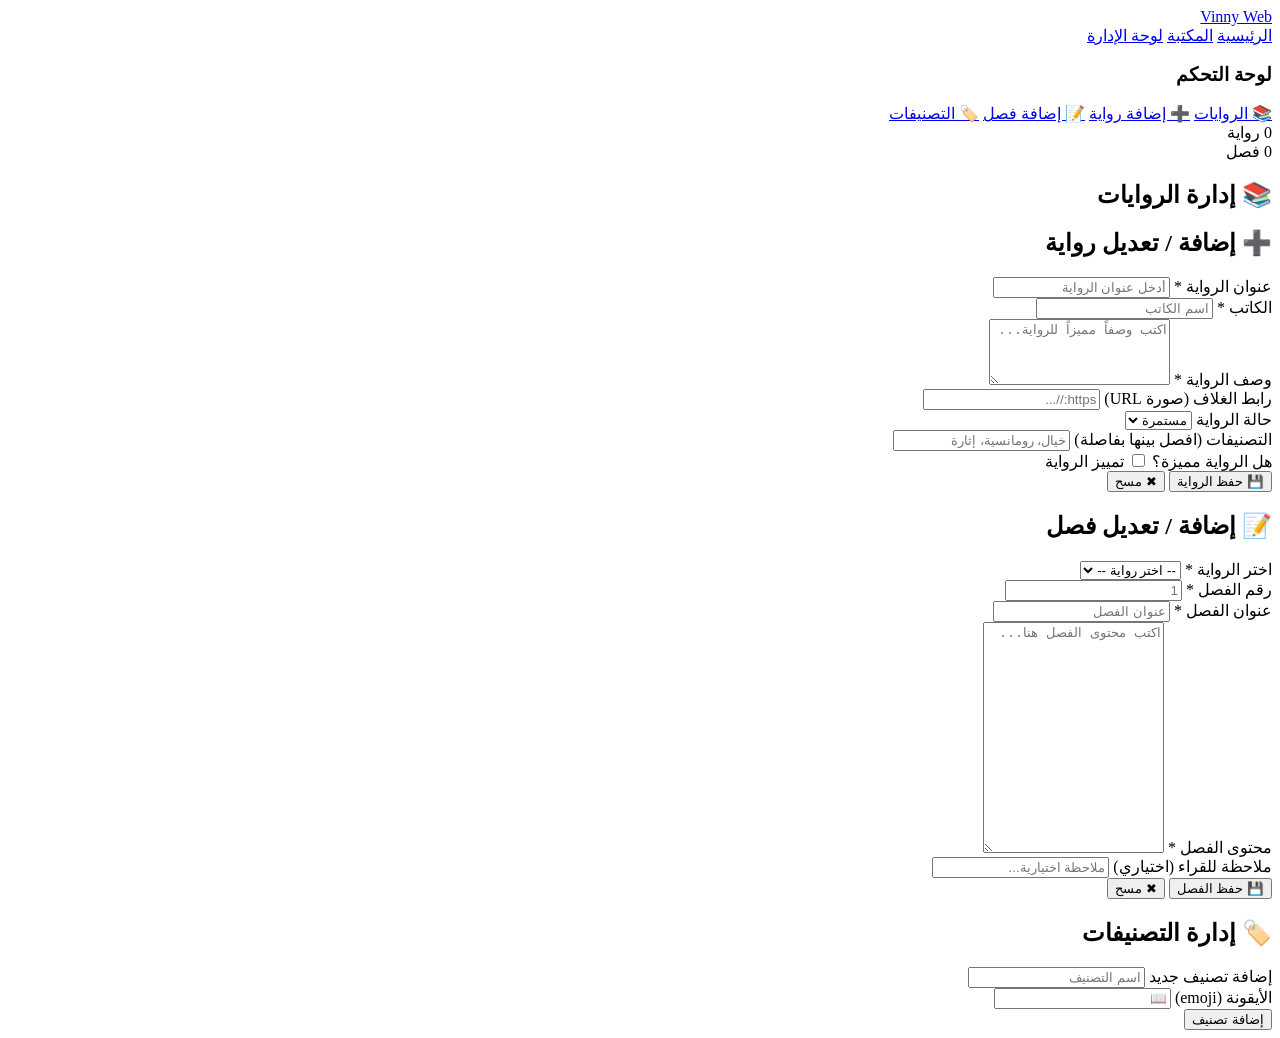
==== admin.html @ 815aa0b9 "Add files via upload" ====
<!DOCTYPE html>
<html lang="ar" dir="rtl">
<head>
  <meta charset="UTF-8" />
  <meta name="viewport" content="width=device-width, initial-scale=1.0" />
  <title>لوحة الإدارة — Vinny Web</title>
  <link rel="preconnect" href="https://fonts.googleapis.com" />
  <link href="https://fonts.googleapis.com/css2?family=Cinzel:wght@400;700;900&family=Cairo:wght@300;400;600;700&display=swap" rel="stylesheet" />
  <link rel="stylesheet" href="css/style.css" />
</head>
<body>
  <nav class="navbar">
    <div class="nav-inner">
      <a href="index.html" class="logo"><span class="logo-v">V</span>inny <span class="logo-web">Web</span></a>
      <div class="nav-links">
        <a href="index.html">الرئيسية</a>
        <a href="novels.html">المكتبة</a>
        <a href="admin.html" class="active btn-admin">لوحة الإدارة</a>
      </div>
    </div>
  </nav>

  <div class="admin-container">
    <aside class="admin-sidebar">
      <h3>لوحة التحكم</h3>
      <nav class="admin-nav">
        <a href="#" class="admin-link active" onclick="showTab('novels')">📚 الروايات</a>
        <a href="#" class="admin-link" onclick="showTab('addNovel')">➕ إضافة رواية</a>
        <a href="#" class="admin-link" onclick="showTab('addChapter')">📝 إضافة فصل</a>
        <a href="#" class="admin-link" onclick="showTab('categories')">🏷️ التصنيفات</a>
      </nav>
      <div class="admin-stats-mini">
        <div><span id="aStat-novels">0</span> رواية</div>
        <div><span id="aStat-chapters">0</span> فصل</div>
      </div>
    </aside>

    <main class="admin-main">

      <!-- Tab: Novels List -->
      <div id="tab-novels" class="admin-tab active">
        <h2>📚 إدارة الروايات</h2>
        <div class="admin-novels-list" id="adminNovelsList"></div>
      </div>

      <!-- Tab: Add Novel -->
      <div id="tab-addNovel" class="admin-tab">
        <h2>➕ إضافة / تعديل رواية</h2>
        <div class="admin-form">
          <input type="hidden" id="editNovelId" />
          <div class="form-row">
            <div class="form-group">
              <label>عنوان الرواية *</label>
              <input type="text" id="novelTitle" placeholder="أدخل عنوان الرواية" />
            </div>
            <div class="form-group">
              <label>الكاتب *</label>
              <input type="text" id="novelAuthor" placeholder="اسم الكاتب" />
            </div>
          </div>
          <div class="form-group">
            <label>وصف الرواية *</label>
            <textarea id="novelDesc" rows="4" placeholder="اكتب وصفاً مميزاً للرواية..."></textarea>
          </div>
          <div class="form-row">
            <div class="form-group">
              <label>رابط الغلاف (صورة URL)</label>
              <input type="text" id="novelCover" placeholder="https://..." />
            </div>
            <div class="form-group">
              <label>حالة الرواية</label>
              <select id="novelStatus">
                <option value="مستمرة">مستمرة</option>
                <option value="مكتملة">مكتملة</option>
                <option value="متوقفة">متوقفة</option>
              </select>
            </div>
          </div>
          <div class="form-group">
            <label>التصنيفات (افصل بينها بفاصلة)</label>
            <input type="text" id="novelCats" placeholder="خيال، رومانسية، إثارة" />
          </div>
          <div class="form-group">
            <label>هل الرواية مميزة؟</label>
            <label class="toggle-label">
              <input type="checkbox" id="novelFeatured" />
              <span class="toggle-switch"></span>
              تمييز الرواية
            </label>
          </div>
          <div class="form-actions">
            <button class="btn-primary" onclick="saveNovel()">💾 حفظ الرواية</button>
            <button class="btn-ghost" onclick="clearNovelForm()">✖ مسح</button>
          </div>
          <div id="novelFormMsg" class="form-msg"></div>
        </div>
      </div>

      <!-- Tab: Add Chapter -->
      <div id="tab-addChapter" class="admin-tab">
        <h2>📝 إضافة / تعديل فصل</h2>
        <div class="admin-form">
          <input type="hidden" id="editChapterId" />
          <div class="form-row">
            <div class="form-group">
              <label>اختر الرواية *</label>
              <select id="chapterNovelId">
                <option value="">-- اختر رواية --</option>
              </select>
            </div>
            <div class="form-group">
              <label>رقم الفصل *</label>
              <input type="number" id="chapterNumber" placeholder="1" min="1" />
            </div>
          </div>
          <div class="form-group">
            <label>عنوان الفصل *</label>
            <input type="text" id="chapterTitle" placeholder="عنوان الفصل" />
          </div>
          <div class="form-group">
            <label>محتوى الفصل *</label>
            <textarea id="chapterContent" rows="15" placeholder="اكتب محتوى الفصل هنا..."></textarea>
          </div>
          <div class="form-group">
            <label>ملاحظة للقراء (اختياري)</label>
            <input type="text" id="chapterNote" placeholder="ملاحظة اختيارية..." />
          </div>
          <div class="form-actions">
            <button class="btn-primary" onclick="saveChapter()">💾 حفظ الفصل</button>
            <button class="btn-ghost" onclick="clearChapterForm()">✖ مسح</button>
          </div>
          <div id="chapterFormMsg" class="form-msg"></div>
        </div>
      </div>

      <!-- Tab: Categories -->
      <div id="tab-categories" class="admin-tab">
        <h2>🏷️ إدارة التصنيفات</h2>
        <div class="admin-form">
          <div class="form-row">
            <div class="form-group">
              <label>إضافة تصنيف جديد</label>
              <input type="text" id="newCatName" placeholder="اسم التصنيف" />
            </div>
            <div class="form-group">
              <label>الأيقونة (emoji)</label>
              <input type="text" id="newCatIcon" placeholder="📖" />
            </div>
          </div>
          <button class="btn-primary" onclick="addCategory()">إضافة تصنيف</button>
          <div id="catFormMsg" class="form-msg"></div>
        </div>
        <div class="admin-cats-list" id="adminCatsList"></div>
      </div>

    </main>
  </div>

  <script src="js/data.js"></script>
  <script src="js/app.js"></script>
  <script>
    document.addEventListener('DOMContentLoaded', initAdmin);
  </script>
</body>
</html>
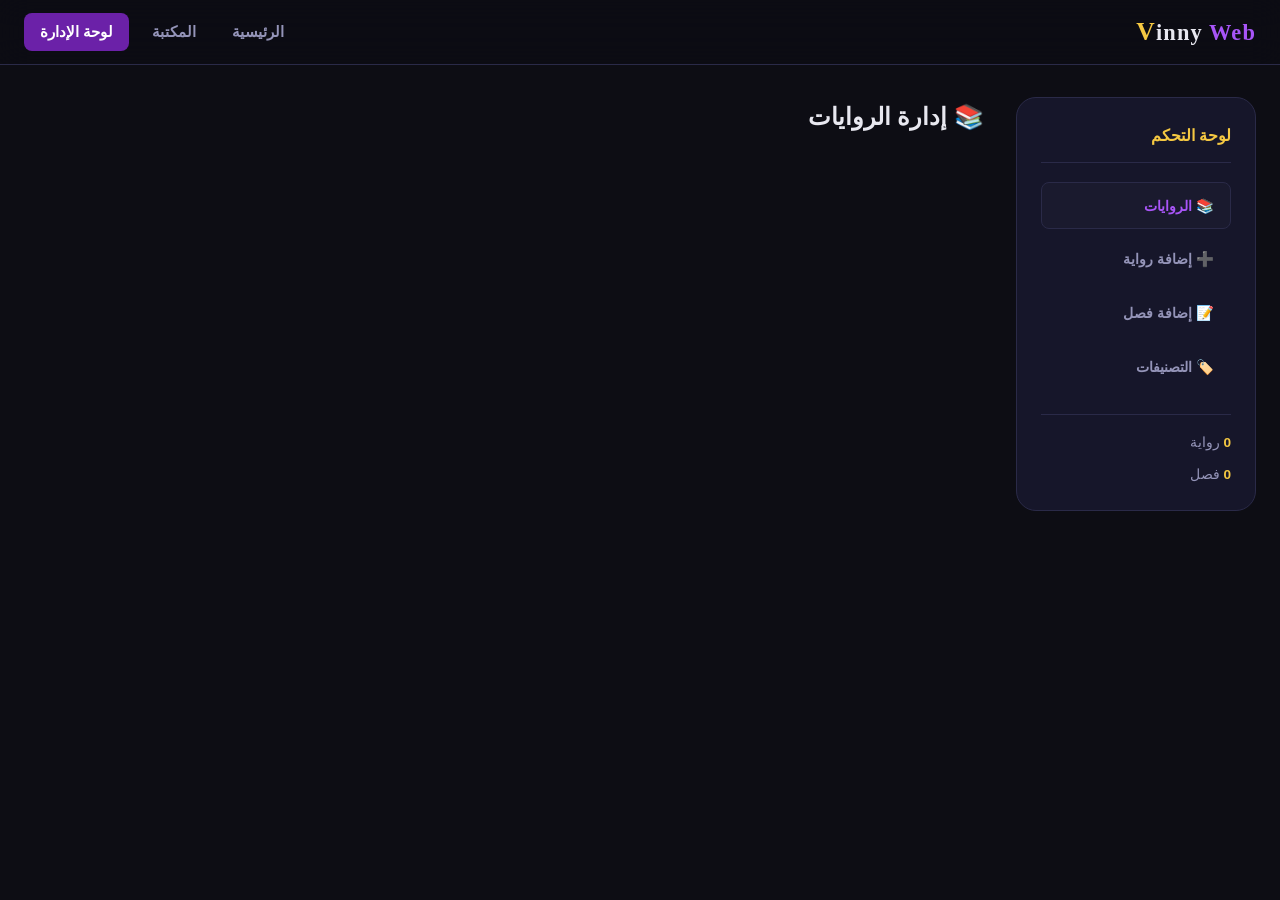
==== commit de5a6846: "Update admin.html" ====
--- a/admin.html
+++ b/admin.html
@@ -6,7 +6,7 @@
   <title>لوحة الإدارة — Vinny Web</title>
   <link rel="preconnect" href="https://fonts.googleapis.com" />
   <link href="https://fonts.googleapis.com/css2?family=Cinzel:wght@400;700;900&family=Cairo:wght@300;400;600;700&display=swap" rel="stylesheet" />
-  <link rel="stylesheet" href="css/style.css" />
+  <link rel="stylesheet" href="style.css" />
 </head>
 <body>
   <nav class="navbar">
--- a/style.css
+++ b/style.css
@@ -0,0 +1,1108 @@
+/* ============================
+   VINNY WEB — MASTER STYLESHEET
+   Dark Fantasy Novel Platform
+   ============================ */
+
+/* ---- RESET & BASE ---- */
+*, *::before, *::after { box-sizing: border-box; margin: 0; padding: 0; }
+
+:root {
+  --bg:        #0D0D14;
+  --bg2:       #13131f;
+  --bg3:       #1a1a2e;
+  --card:      #16162a;
+  --border:    #2a2a48;
+  --purple:    #6B21A8;
+  --purple-l:  #8B3FD0;
+  --purple-ll: #a855f7;
+  --gold:      #F5C842;
+  --gold-d:    #C9A832;
+  --text:      #E8E8F0;
+  --text-dim:  #9494b8;
+  --text-muted:#5555a0;
+  --green:     #22c55e;
+  --red:       #ef4444;
+  --orange:    #f97316;
+  --radius:    12px;
+  --radius-lg: 20px;
+  --shadow:    0 8px 32px rgba(0,0,0,0.6);
+  --font-en:   'Cinzel', serif;
+  --font-ar:   'Cairo', sans-serif;
+}
+
+html { scroll-behavior: smooth; }
+
+body {
+  background: var(--bg);
+  color: var(--text);
+  font-family: var(--font-ar);
+  direction: rtl;
+  line-height: 1.7;
+  min-height: 100vh;
+}
+
+a { color: inherit; text-decoration: none; }
+img { max-width: 100%; display: block; }
+input, select, textarea, button {
+  font-family: var(--font-ar);
+  font-size: 1rem;
+}
+
+/* ---- SCROLLBAR ---- */
+::-webkit-scrollbar { width: 6px; }
+::-webkit-scrollbar-track { background: var(--bg2); }
+::-webkit-scrollbar-thumb { background: var(--purple); border-radius: 3px; }
+
+/* ============================
+   NAVBAR
+   ============================ */
+.navbar {
+  position: sticky;
+  top: 0;
+  z-index: 1000;
+  background: rgba(13,13,20,0.92);
+  backdrop-filter: blur(16px);
+  border-bottom: 1px solid var(--border);
+}
+
+.nav-inner {
+  max-width: 1280px;
+  margin: 0 auto;
+  padding: 0 1.5rem;
+  height: 64px;
+  display: flex;
+  align-items: center;
+  justify-content: space-between;
+  gap: 1rem;
+}
+
+.logo {
+  font-family: var(--font-en);
+  font-size: 1.4rem;
+  font-weight: 700;
+  letter-spacing: 0.05em;
+  color: var(--text);
+}
+.logo-v { color: var(--gold); font-size: 1.6rem; }
+.logo-web { color: var(--purple-ll); }
+
+.nav-links {
+  display: flex;
+  align-items: center;
+  gap: 0.5rem;
+}
+
+.nav-links a {
+  padding: 0.4rem 0.9rem;
+  border-radius: 8px;
+  font-size: 0.95rem;
+  font-weight: 600;
+  color: var(--text-dim);
+  transition: all 0.2s;
+}
+.nav-links a:hover, .nav-links a.active {
+  background: var(--bg3);
+  color: var(--text);
+}
+.nav-links a.active { color: var(--gold); }
+
+.btn-admin {
+  background: var(--purple) !important;
+  color: #fff !important;
+  border-radius: 8px !important;
+  padding: 0.4rem 1rem !important;
+}
+.btn-admin:hover { background: var(--purple-l) !important; }
+
+.menu-toggle {
+  display: none;
+  background: none;
+  border: 1px solid var(--border);
+  color: var(--text);
+  padding: 0.4rem 0.7rem;
+  border-radius: 8px;
+  cursor: pointer;
+  font-size: 1.1rem;
+}
+
+.mobile-menu {
+  display: none;
+  flex-direction: column;
+  background: var(--bg2);
+  padding: 1rem 1.5rem;
+  border-top: 1px solid var(--border);
+}
+.mobile-menu.open { display: flex; }
+.mobile-menu a {
+  padding: 0.6rem 0;
+  color: var(--text-dim);
+  font-weight: 600;
+  border-bottom: 1px solid var(--border);
+}
+.mobile-menu a:last-child { border: none; }
+
+/* ============================
+   HERO
+   ============================ */
+.hero {
+  position: relative;
+  min-height: 90vh;
+  display: flex;
+  align-items: center;
+  justify-content: center;
+  overflow: hidden;
+  background:
+    radial-gradient(ellipse 80% 60% at 50% 0%, rgba(107,33,168,0.35) 0%, transparent 70%),
+    linear-gradient(180deg, #0D0D14 0%, #13131f 100%);
+  text-align: center;
+  padding: 4rem 1.5rem;
+}
+
+.hero-particles {
+  position: absolute;
+  inset: 0;
+  pointer-events: none;
+  overflow: hidden;
+}
+
+.particle {
+  position: absolute;
+  width: 2px;
+  height: 2px;
+  background: var(--gold);
+  border-radius: 50%;
+  opacity: 0;
+  animation: floatParticle var(--dur, 6s) var(--delay, 0s) infinite ease-in-out;
+}
+@keyframes floatParticle {
+  0%   { opacity: 0; transform: translateY(100px) scale(0); }
+  30%  { opacity: 0.8; }
+  70%  { opacity: 0.4; }
+  100% { opacity: 0; transform: translateY(-200px) scale(1.5); }
+}
+
+.hero-content {
+  position: relative;
+  z-index: 2;
+  max-width: 700px;
+}
+
+.hero-eyebrow {
+  font-family: var(--font-en);
+  font-size: 0.85rem;
+  letter-spacing: 0.3em;
+  color: var(--gold);
+  margin-bottom: 1.5rem;
+  opacity: 0.9;
+}
+
+.hero-title {
+  font-size: clamp(2.2rem, 6vw, 4rem);
+  font-weight: 700;
+  line-height: 1.2;
+  margin-bottom: 1.2rem;
+  letter-spacing: -0.01em;
+}
+
+.hero-highlight {
+  background: linear-gradient(135deg, var(--gold), var(--purple-ll));
+  -webkit-background-clip: text;
+  -webkit-text-fill-color: transparent;
+  background-clip: text;
+}
+
+.hero-sub {
+  font-size: 1.1rem;
+  color: var(--text-dim);
+  margin-bottom: 2.5rem;
+  max-width: 500px;
+  margin-inline: auto;
+}
+
+.hero-actions {
+  display: flex;
+  gap: 1rem;
+  justify-content: center;
+  flex-wrap: wrap;
+}
+
+.hero-books {
+  position: absolute;
+  inset: 0;
+  pointer-events: none;
+}
+
+.floating-book {
+  position: absolute;
+  border-radius: 4px;
+  opacity: 0.12;
+  animation: floatBook 8s ease-in-out infinite;
+}
+.b1 { width: 60px; height: 90px; background: var(--purple); top: 20%; left: 10%; animation-delay: 0s; }
+.b2 { width: 45px; height: 70px; background: var(--gold); top: 40%; right: 12%; animation-delay: 2.5s; }
+.b3 { width: 50px; height: 80px; background: var(--purple-l); bottom: 25%; left: 20%; animation-delay: 5s; }
+
+@keyframes floatBook {
+  0%, 100% { transform: translateY(0) rotate(-3deg); }
+  50%       { transform: translateY(-25px) rotate(3deg); }
+}
+
+/* ============================
+   BUTTONS
+   ============================ */
+.btn-primary {
+  display: inline-flex;
+  align-items: center;
+  gap: 0.5rem;
+  background: linear-gradient(135deg, var(--purple), var(--purple-l));
+  color: #fff;
+  padding: 0.75rem 2rem;
+  border-radius: 50px;
+  font-weight: 700;
+  font-size: 1rem;
+  border: none;
+  cursor: pointer;
+  transition: all 0.3s;
+  box-shadow: 0 0 24px rgba(107,33,168,0.4);
+}
+.btn-primary:hover {
+  transform: translateY(-2px);
+  box-shadow: 0 6px 32px rgba(107,33,168,0.6);
+}
+
+.btn-ghost {
+  display: inline-flex;
+  align-items: center;
+  gap: 0.5rem;
+  background: transparent;
+  color: var(--text);
+  padding: 0.75rem 1.8rem;
+  border-radius: 50px;
+  font-weight: 600;
+  font-size: 1rem;
+  border: 1px solid var(--border);
+  cursor: pointer;
+  transition: all 0.2s;
+}
+.btn-ghost:hover {
+  border-color: var(--purple-ll);
+  color: var(--purple-ll);
+}
+
+/* ============================
+   STATS BAR
+   ============================ */
+.stats-bar {
+  display: flex;
+  justify-content: center;
+  align-items: center;
+  gap: 3rem;
+  padding: 2rem 1.5rem;
+  background: var(--bg2);
+  border-top: 1px solid var(--border);
+  border-bottom: 1px solid var(--border);
+}
+
+.stat {
+  text-align: center;
+}
+.stat-num {
+  display: block;
+  font-family: var(--font-en);
+  font-size: 2rem;
+  font-weight: 900;
+  color: var(--gold);
+  line-height: 1;
+}
+.stat-label {
+  font-size: 0.85rem;
+  color: var(--text-dim);
+  font-weight: 600;
+}
+.stat-divider {
+  width: 1px;
+  height: 40px;
+  background: var(--border);
+}
+
+/* ============================
+   SECTION
+   ============================ */
+.section {
+  max-width: 1280px;
+  margin: 0 auto;
+  padding: 4rem 1.5rem;
+}
+
+.section-header {
+  display: flex;
+  align-items: center;
+  justify-content: space-between;
+  margin-bottom: 2rem;
+}
+
+.section-title {
+  font-size: 1.5rem;
+  font-weight: 700;
+  color: var(--text);
+}
+.section-title.center { text-align: center; margin-bottom: 2rem; }
+
+.see-all {
+  color: var(--purple-ll);
+  font-size: 0.9rem;
+  font-weight: 600;
+  transition: color 0.2s;
+}
+.see-all:hover { color: var(--gold); }
+
+/* ============================
+   NOVELS GRID
+   ============================ */
+.novels-grid {
+  display: grid;
+  grid-template-columns: repeat(auto-fill, minmax(200px, 1fr));
+  gap: 1.5rem;
+}
+
+.novel-card {
+  background: var(--card);
+  border: 1px solid var(--border);
+  border-radius: var(--radius-lg);
+  overflow: hidden;
+  transition: transform 0.3s, border-color 0.3s, box-shadow 0.3s;
+  cursor: pointer;
+}
+.novel-card:hover {
+  transform: translateY(-6px);
+  border-color: var(--purple);
+  box-shadow: 0 12px 40px rgba(107,33,168,0.3);
+}
+
+.novel-cover {
+  position: relative;
+  aspect-ratio: 3/4;
+  overflow: hidden;
+  background: linear-gradient(135deg, var(--bg3), var(--purple) 200%);
+}
+.novel-cover img {
+  width: 100%;
+  height: 100%;
+  object-fit: cover;
+  transition: transform 0.4s;
+}
+.novel-card:hover .novel-cover img { transform: scale(1.05); }
+
+.novel-cover-placeholder {
+  width: 100%;
+  height: 100%;
+  display: flex;
+  flex-direction: column;
+  align-items: center;
+  justify-content: center;
+  gap: 0.5rem;
+  font-size: 3rem;
+  background: linear-gradient(135deg, var(--bg3) 0%, var(--purple) 150%);
+  color: var(--text-dim);
+}
+
+.cover-badge {
+  position: absolute;
+  top: 10px;
+  right: 10px;
+  padding: 0.2rem 0.6rem;
+  border-radius: 6px;
+  font-size: 0.7rem;
+  font-weight: 700;
+}
+.badge-featured { background: var(--gold); color: #000; }
+.badge-completed { background: var(--green); color: #fff; }
+.badge-ongoing   { background: var(--purple); color: #fff; }
+.badge-paused    { background: var(--orange); color: #fff; }
+
+.novel-info {
+  padding: 1rem;
+}
+.novel-title {
+  font-size: 1rem;
+  font-weight: 700;
+  margin-bottom: 0.25rem;
+  line-height: 1.3;
+  display: -webkit-box;
+  -webkit-line-clamp: 2;
+  -webkit-box-orient: vertical;
+  overflow: hidden;
+}
+.novel-author {
+  font-size: 0.82rem;
+  color: var(--text-dim);
+  margin-bottom: 0.5rem;
+}
+.novel-cats {
+  display: flex;
+  flex-wrap: wrap;
+  gap: 0.3rem;
+  margin-bottom: 0.6rem;
+}
+.cat-tag {
+  background: rgba(107,33,168,0.2);
+  color: var(--purple-ll);
+  border: 1px solid rgba(107,33,168,0.3);
+  padding: 0.1rem 0.5rem;
+  border-radius: 20px;
+  font-size: 0.72rem;
+  font-weight: 600;
+}
+.novel-meta {
+  display: flex;
+  justify-content: space-between;
+  font-size: 0.78rem;
+  color: var(--text-muted);
+}
+
+/* ============================
+   LATEST NOVELS LIST
+   ============================ */
+.novels-list {
+  display: flex;
+  flex-direction: column;
+  gap: 1rem;
+}
+
+.novel-list-item {
+  display: flex;
+  gap: 1rem;
+  background: var(--card);
+  border: 1px solid var(--border);
+  border-radius: var(--radius);
+  padding: 1rem;
+  cursor: pointer;
+  transition: border-color 0.2s, transform 0.2s;
+}
+.novel-list-item:hover {
+  border-color: var(--purple);
+  transform: translateX(-4px);
+}
+.novel-list-cover {
+  width: 70px;
+  min-width: 70px;
+  aspect-ratio: 3/4;
+  border-radius: 8px;
+  overflow: hidden;
+  background: var(--bg3);
+}
+.novel-list-cover img { width: 100%; height: 100%; object-fit: cover; }
+.novel-list-info { flex: 1; }
+.novel-list-title { font-weight: 700; font-size: 1rem; margin-bottom: 0.2rem; }
+.novel-list-desc {
+  font-size: 0.85rem;
+  color: var(--text-dim);
+  display: -webkit-box;
+  -webkit-line-clamp: 2;
+  -webkit-box-orient: vertical;
+  overflow: hidden;
+  margin-bottom: 0.5rem;
+}
+
+/* ============================
+   CATEGORIES
+   ============================ */
+.cats-section { background: var(--bg2); }
+.cats-grid {
+  display: grid;
+  grid-template-columns: repeat(auto-fill, minmax(140px, 1fr));
+  gap: 1rem;
+}
+.cats-grid.large {
+  grid-template-columns: repeat(auto-fill, minmax(180px, 1fr));
+  max-width: 1280px;
+  margin: 0 auto;
+  padding: 4rem 1.5rem;
+}
+
+.cat-card {
+  background: var(--card);
+  border: 1px solid var(--border);
+  border-radius: var(--radius);
+  padding: 1.5rem 1rem;
+  text-align: center;
+  cursor: pointer;
+  transition: all 0.25s;
+}
+.cat-card:hover {
+  border-color: var(--gold);
+  transform: translateY(-4px);
+  box-shadow: 0 8px 24px rgba(245,200,66,0.15);
+}
+.cat-icon { font-size: 2rem; margin-bottom: 0.5rem; }
+.cat-name { font-weight: 700; font-size: 0.9rem; color: var(--text); }
+.cat-count { font-size: 0.78rem; color: var(--text-muted); margin-top: 0.3rem; }
+
+/* ============================
+   PAGE BANNER
+   ============================ */
+.page-banner {
+  background: linear-gradient(180deg, rgba(107,33,168,0.15) 0%, transparent 100%);
+  border-bottom: 1px solid var(--border);
+  padding: 3rem 1.5rem;
+  text-align: center;
+}
+.page-banner h1 {
+  font-size: 2.5rem;
+  font-weight: 700;
+  margin-bottom: 0.5rem;
+}
+.page-banner p { color: var(--text-dim); font-size: 1rem; }
+
+/* ============================
+   LIBRARY PAGE
+   ============================ */
+.library-container {
+  max-width: 1280px;
+  margin: 0 auto;
+  padding: 2rem 1.5rem;
+  display: grid;
+  grid-template-columns: 260px 1fr;
+  gap: 2rem;
+  align-items: start;
+}
+
+.filters-sidebar {
+  background: var(--card);
+  border: 1px solid var(--border);
+  border-radius: var(--radius-lg);
+  padding: 1.5rem;
+  position: sticky;
+  top: 80px;
+}
+
+.filter-title {
+  font-weight: 700;
+  margin-bottom: 1.2rem;
+  color: var(--gold);
+}
+
+.search-box {
+  position: relative;
+  margin-bottom: 1rem;
+}
+.search-box input {
+  width: 100%;
+  background: var(--bg3);
+  border: 1px solid var(--border);
+  border-radius: 8px;
+  padding: 0.6rem 0.9rem 0.6rem 2.4rem;
+  color: var(--text);
+  outline: none;
+  transition: border-color 0.2s;
+}
+.search-box input:focus { border-color: var(--purple); }
+.search-icon {
+  position: absolute;
+  left: 0.7rem;
+  top: 50%;
+  transform: translateY(-50%);
+  color: var(--text-dim);
+  pointer-events: none;
+}
+
+.filter-group {
+  margin-bottom: 1rem;
+}
+.filter-group label {
+  display: block;
+  font-size: 0.85rem;
+  font-weight: 600;
+  color: var(--text-dim);
+  margin-bottom: 0.4rem;
+}
+.filter-group select {
+  width: 100%;
+  background: var(--bg3);
+  border: 1px solid var(--border);
+  border-radius: 8px;
+  padding: 0.55rem 0.9rem;
+  color: var(--text);
+  outline: none;
+  cursor: pointer;
+}
+.filter-group select:focus { border-color: var(--purple); }
+
+.results-info {
+  display: flex;
+  align-items: center;
+  justify-content: space-between;
+  margin-bottom: 1.5rem;
+  font-size: 0.9rem;
+  color: var(--text-dim);
+}
+
+.view-toggle { display: flex; gap: 0.4rem; }
+.view-btn {
+  background: var(--bg3);
+  border: 1px solid var(--border);
+  color: var(--text-dim);
+  padding: 0.3rem 0.6rem;
+  border-radius: 6px;
+  cursor: pointer;
+  transition: all 0.2s;
+}
+.view-btn.active { background: var(--purple); color: #fff; border-color: var(--purple); }
+
+/* ============================
+   NOVEL DETAIL PAGE
+   ============================ */
+.novel-detail-hero {
+  background: linear-gradient(180deg, rgba(107,33,168,0.1) 0%, transparent 100%);
+  padding: 3rem 1.5rem;
+  border-bottom: 1px solid var(--border);
+}
+.novel-detail-inner {
+  max-width: 960px;
+  margin: 0 auto;
+  display: grid;
+  grid-template-columns: 220px 1fr;
+  gap: 2.5rem;
+  align-items: start;
+}
+.detail-cover {
+  border-radius: var(--radius);
+  overflow: hidden;
+  box-shadow: 0 20px 60px rgba(0,0,0,0.6);
+  aspect-ratio: 3/4;
+  background: var(--bg3);
+}
+.detail-cover img { width: 100%; height: 100%; object-fit: cover; }
+.detail-cover-placeholder {
+  width: 100%;
+  height: 100%;
+  display: flex;
+  align-items: center;
+  justify-content: center;
+  font-size: 4rem;
+}
+.detail-title { font-size: 2rem; font-weight: 700; margin-bottom: 0.5rem; line-height: 1.2; }
+.detail-author { color: var(--text-dim); margin-bottom: 1rem; font-size: 1rem; }
+.detail-status { display: inline-flex; align-items: center; gap: 0.5rem; font-weight: 700; font-size: 0.9rem; margin-bottom: 1rem; }
+.detail-desc {
+  color: var(--text-dim);
+  font-size: 0.95rem;
+  line-height: 1.8;
+  margin-bottom: 1.5rem;
+}
+.detail-cats { display: flex; flex-wrap: wrap; gap: 0.5rem; margin-bottom: 1.5rem; }
+.detail-meta { display: flex; gap: 2rem; font-size: 0.85rem; color: var(--text-muted); margin-bottom: 1.5rem; }
+
+.chapters-section {
+  max-width: 960px;
+  margin: 2rem auto;
+  padding: 0 1.5rem 4rem;
+}
+.chapters-header { display: flex; justify-content: space-between; align-items: center; margin-bottom: 1.5rem; }
+.chapters-title { font-size: 1.3rem; font-weight: 700; }
+.chapters-list { display: flex; flex-direction: column; gap: 0.7rem; }
+.chapter-item {
+  display: flex;
+  align-items: center;
+  justify-content: space-between;
+  background: var(--card);
+  border: 1px solid var(--border);
+  border-radius: var(--radius);
+  padding: 0.9rem 1.2rem;
+  cursor: pointer;
+  transition: all 0.2s;
+  text-decoration: none;
+  color: inherit;
+}
+.chapter-item:hover { border-color: var(--purple); background: var(--bg3); }
+.chapter-num { font-family: var(--font-en); font-size: 0.8rem; color: var(--purple-ll); font-weight: 700; min-width: 80px; }
+.chapter-title-text { flex: 1; font-weight: 600; font-size: 0.95rem; }
+.chapter-date { font-size: 0.78rem; color: var(--text-muted); }
+
+/* ============================
+   READING PAGE
+   ============================ */
+body.reading-mode { background: #0f0f1a; }
+
+.reading-toolbar {
+  position: sticky;
+  top: 0;
+  z-index: 100;
+  background: rgba(13,13,20,0.95);
+  backdrop-filter: blur(12px);
+  border-bottom: 1px solid var(--border);
+  padding: 0.7rem 1.5rem;
+  display: flex;
+  align-items: center;
+  justify-content: space-between;
+}
+.back-btn {
+  color: var(--text-dim);
+  font-size: 0.9rem;
+  font-weight: 600;
+  transition: color 0.2s;
+}
+.back-btn:hover { color: var(--purple-ll); }
+.reading-controls { display: flex; gap: 0.5rem; }
+.reading-controls button {
+  background: var(--bg3);
+  border: 1px solid var(--border);
+  color: var(--text);
+  padding: 0.35rem 0.7rem;
+  border-radius: 6px;
+  cursor: pointer;
+  font-size: 0.85rem;
+  transition: all 0.2s;
+}
+.reading-controls button:hover { border-color: var(--purple); color: var(--purple-ll); }
+
+.progress-bar-container {
+  height: 3px;
+  background: var(--bg3);
+  position: sticky;
+  top: 47px;
+  z-index: 99;
+}
+.progress-bar {
+  height: 100%;
+  background: linear-gradient(90deg, var(--purple), var(--gold));
+  width: 0%;
+  transition: width 0.1s;
+}
+
+.chapter-container {
+  max-width: 720px;
+  margin: 0 auto;
+  padding: 3rem 1.5rem;
+}
+.chapter-meta-bar {
+  text-align: center;
+  margin-bottom: 2.5rem;
+}
+.chapter-meta-bar h1 { font-size: 1.8rem; font-weight: 700; margin-bottom: 0.3rem; }
+.chapter-meta-bar p { color: var(--text-dim); font-size: 0.9rem; }
+.chapter-note {
+  background: rgba(107,33,168,0.12);
+  border: 1px solid rgba(107,33,168,0.3);
+  border-radius: 8px;
+  padding: 0.8rem 1rem;
+  margin-bottom: 2rem;
+  font-size: 0.88rem;
+  color: var(--purple-ll);
+}
+.chapter-body {
+  font-size: 18px;
+  line-height: 2;
+  color: var(--text);
+  white-space: pre-wrap;
+}
+.chapter-body p { margin-bottom: 1.2em; }
+
+.chapter-nav {
+  max-width: 720px;
+  margin: 0 auto;
+  padding: 2rem 1.5rem 4rem;
+  display: flex;
+  justify-content: space-between;
+  gap: 1rem;
+  border-top: 1px solid var(--border);
+}
+.chapter-nav a {
+  background: var(--card);
+  border: 1px solid var(--border);
+  border-radius: var(--radius);
+  padding: 0.9rem 1.5rem;
+  font-weight: 600;
+  transition: all 0.2s;
+  color: var(--text-dim);
+  font-size: 0.9rem;
+}
+.chapter-nav a:hover { border-color: var(--purple); color: var(--purple-ll); }
+
+/* Light reading mode */
+body.light-reading { background: #f8f4ec; color: #1a1a2e; }
+body.light-reading .chapter-body { color: #1a1a2e; }
+body.light-reading .reading-toolbar { background: rgba(248,244,236,0.95); border-color: #ddd; }
+body.light-reading .progress-bar-container { background: #e0d8c8; }
+body.light-reading .chapter-note { background: rgba(107,33,168,0.08); color: #6B21A8; }
+
+/* ============================
+   ADMIN
+   ============================ */
+.admin-container {
+  max-width: 1280px;
+  margin: 0 auto;
+  padding: 2rem 1.5rem;
+  display: grid;
+  grid-template-columns: 240px 1fr;
+  gap: 2rem;
+  align-items: start;
+}
+
+.admin-sidebar {
+  background: var(--card);
+  border: 1px solid var(--border);
+  border-radius: var(--radius-lg);
+  padding: 1.5rem;
+  position: sticky;
+  top: 80px;
+}
+.admin-sidebar h3 {
+  font-weight: 700;
+  font-size: 1rem;
+  color: var(--gold);
+  margin-bottom: 1.2rem;
+  padding-bottom: 0.8rem;
+  border-bottom: 1px solid var(--border);
+}
+.admin-nav { display: flex; flex-direction: column; gap: 0.4rem; }
+.admin-link {
+  padding: 0.65rem 1rem;
+  border-radius: 8px;
+  font-weight: 600;
+  font-size: 0.9rem;
+  color: var(--text-dim);
+  cursor: pointer;
+  transition: all 0.2s;
+  display: block;
+  border: 1px solid transparent;
+}
+.admin-link:hover { background: var(--bg3); color: var(--text); }
+.admin-link.active { background: var(--bg3); color: var(--purple-ll); border-color: var(--border); }
+
+.admin-stats-mini {
+  margin-top: 1.5rem;
+  padding-top: 1rem;
+  border-top: 1px solid var(--border);
+  display: flex;
+  flex-direction: column;
+  gap: 0.5rem;
+  font-size: 0.85rem;
+  color: var(--text-dim);
+}
+.admin-stats-mini span { color: var(--gold); font-weight: 700; }
+
+.admin-main { min-height: 600px; }
+
+.admin-tab { display: none; }
+.admin-tab.active { display: block; }
+.admin-tab h2 { font-size: 1.5rem; font-weight: 700; margin-bottom: 2rem; }
+
+.admin-form {
+  background: var(--card);
+  border: 1px solid var(--border);
+  border-radius: var(--radius-lg);
+  padding: 2rem;
+  margin-bottom: 2rem;
+}
+.form-row {
+  display: grid;
+  grid-template-columns: 1fr 1fr;
+  gap: 1rem;
+}
+.form-group { display: flex; flex-direction: column; gap: 0.5rem; margin-bottom: 1.2rem; }
+.form-group label { font-size: 0.88rem; font-weight: 700; color: var(--text-dim); }
+.form-group input,
+.form-group select,
+.form-group textarea {
+  background: var(--bg3);
+  border: 1px solid var(--border);
+  border-radius: 8px;
+  padding: 0.65rem 0.9rem;
+  color: var(--text);
+  outline: none;
+  transition: border-color 0.2s;
+  width: 100%;
+}
+.form-group input:focus,
+.form-group select:focus,
+.form-group textarea:focus { border-color: var(--purple); }
+.form-group textarea { resize: vertical; min-height: 100px; }
+
+.form-actions { display: flex; gap: 1rem; align-items: center; flex-wrap: wrap; }
+
+.form-msg {
+  margin-top: 1rem;
+  font-size: 0.9rem;
+  font-weight: 600;
+}
+.form-msg.success { color: var(--green); }
+.form-msg.error { color: var(--red); }
+
+/* Toggle switch */
+.toggle-label {
+  display: flex;
+  align-items: center;
+  gap: 0.8rem;
+  cursor: pointer;
+  font-weight: 600;
+  font-size: 0.9rem;
+}
+.toggle-label input { display: none; }
+.toggle-switch {
+  width: 44px;
+  height: 24px;
+  background: var(--bg3);
+  border: 1px solid var(--border);
+  border-radius: 20px;
+  position: relative;
+  transition: background 0.3s;
+}
+.toggle-switch::after {
+  content: '';
+  position: absolute;
+  width: 18px;
+  height: 18px;
+  background: var(--text-dim);
+  border-radius: 50%;
+  top: 2px;
+  right: 3px;
+  transition: all 0.3s;
+}
+.toggle-label input:checked ~ .toggle-switch { background: var(--purple); border-color: var(--purple); }
+.toggle-label input:checked ~ .toggle-switch::after { right: 23px; background: #fff; }
+
+/* Admin novels list */
+.admin-novels-list { display: flex; flex-direction: column; gap: 0.7rem; }
+.admin-novel-row {
+  display: flex;
+  align-items: center;
+  gap: 1rem;
+  background: var(--card);
+  border: 1px solid var(--border);
+  border-radius: var(--radius);
+  padding: 0.9rem 1.2rem;
+}
+.admin-novel-cover {
+  width: 50px;
+  min-width: 50px;
+  height: 70px;
+  border-radius: 6px;
+  overflow: hidden;
+  background: var(--bg3);
+}
+.admin-novel-cover img { width: 100%; height: 100%; object-fit: cover; }
+.admin-novel-info { flex: 1; }
+.admin-novel-title { font-weight: 700; font-size: 0.95rem; margin-bottom: 0.2rem; }
+.admin-novel-meta { font-size: 0.8rem; color: var(--text-dim); }
+.admin-novel-actions { display: flex; gap: 0.5rem; }
+.btn-edit, .btn-del {
+  padding: 0.35rem 0.8rem;
+  border-radius: 6px;
+  font-size: 0.82rem;
+  font-weight: 700;
+  cursor: pointer;
+  border: 1px solid;
+  transition: all 0.2s;
+}
+.btn-edit { background: rgba(107,33,168,0.15); border-color: var(--purple); color: var(--purple-ll); }
+.btn-edit:hover { background: var(--purple); color: #fff; }
+.btn-del { background: rgba(239,68,68,0.1); border-color: var(--red); color: var(--red); }
+.btn-del:hover { background: var(--red); color: #fff; }
+
+.admin-cats-list { display: flex; flex-wrap: wrap; gap: 0.7rem; margin-top: 1.5rem; }
+.admin-cat-item {
+  display: flex;
+  align-items: center;
+  gap: 0.5rem;
+  background: var(--card);
+  border: 1px solid var(--border);
+  border-radius: 8px;
+  padding: 0.4rem 0.8rem;
+  font-size: 0.88rem;
+}
+.btn-cat-del {
+  background: none;
+  border: none;
+  color: var(--red);
+  cursor: pointer;
+  font-size: 1rem;
+  padding: 0;
+  line-height: 1;
+}
+
+/* ============================
+   FOOTER
+   ============================ */
+.footer {
+  background: var(--bg2);
+  border-top: 1px solid var(--border);
+  margin-top: 4rem;
+}
+.footer-inner {
+  max-width: 1280px;
+  margin: 0 auto;
+  padding: 3rem 1.5rem;
+  display: grid;
+  grid-template-columns: 2fr 1fr;
+  gap: 3rem;
+}
+.footer-brand .logo-v { color: var(--gold); font-size: 1.4rem; }
+.footer-brand .logo-web { color: var(--purple-ll); }
+.footer-brand p { color: var(--text-dim); font-size: 0.9rem; margin-top: 0.8rem; }
+.footer-links h4 { color: var(--gold); font-size: 0.9rem; margin-bottom: 1rem; }
+.footer-links { display: flex; flex-direction: column; gap: 0.3rem; }
+.footer-links a { color: var(--text-dim); font-size: 0.9rem; transition: color 0.2s; }
+.footer-links a:hover { color: var(--purple-ll); }
+.footer-bottom {
+  border-top: 1px solid var(--border);
+  padding: 1.2rem 1.5rem;
+  text-align: center;
+  font-size: 0.85rem;
+  color: var(--text-muted);
+}
+
+/* ============================
+   EMPTY STATE
+   ============================ */
+.empty-state {
+  text-align: center;
+  padding: 4rem 1.5rem;
+  color: var(--text-dim);
+}
+.empty-icon { font-size: 3rem; margin-bottom: 1rem; }
+.empty-state h3 { font-size: 1.2rem; margin-bottom: 0.5rem; }
+.empty-state p { font-size: 0.9rem; }
+
+/* ============================
+   CAT NOVELS SECTION
+   ============================ */
+.cat-novels-section {
+  max-width: 1280px;
+  margin: 0 auto;
+  padding: 2rem 1.5rem 4rem;
+}
+
+/* ============================
+   RESPONSIVE
+   ============================ */
+@media (max-width: 900px) {
+  .library-container { grid-template-columns: 1fr; }
+  .filters-sidebar { position: static; }
+  .admin-container { grid-template-columns: 1fr; }
+  .admin-sidebar { position: static; }
+  .novel-detail-inner { grid-template-columns: 1fr; }
+  .footer-inner { grid-template-columns: 1fr; }
+  .form-row { grid-template-columns: 1fr; }
+}
+
+@media (max-width: 640px) {
+  .nav-links { display: none; }
+  .menu-toggle { display: block; }
+  .hero-title { font-size: 2rem; }
+  .stats-bar { gap: 1.5rem; }
+  .novels-grid { grid-template-columns: repeat(2, 1fr); gap: 1rem; }
+  .cats-grid { grid-template-columns: repeat(2, 1fr); }
+  .detail-cover { max-width: 180px; margin: 0 auto; }
+  .novel-detail-inner { grid-template-columns: 1fr; text-align: center; }
+  .detail-cats { justify-content: center; }
+}
+
+/* ============================
+   ANIMATIONS
+   ============================ */
+@keyframes fadeInUp {
+  from { opacity: 0; transform: translateY(20px); }
+  to   { opacity: 1; transform: translateY(0); }
+}
+.fade-up { animation: fadeInUp 0.5s ease forwards; }
